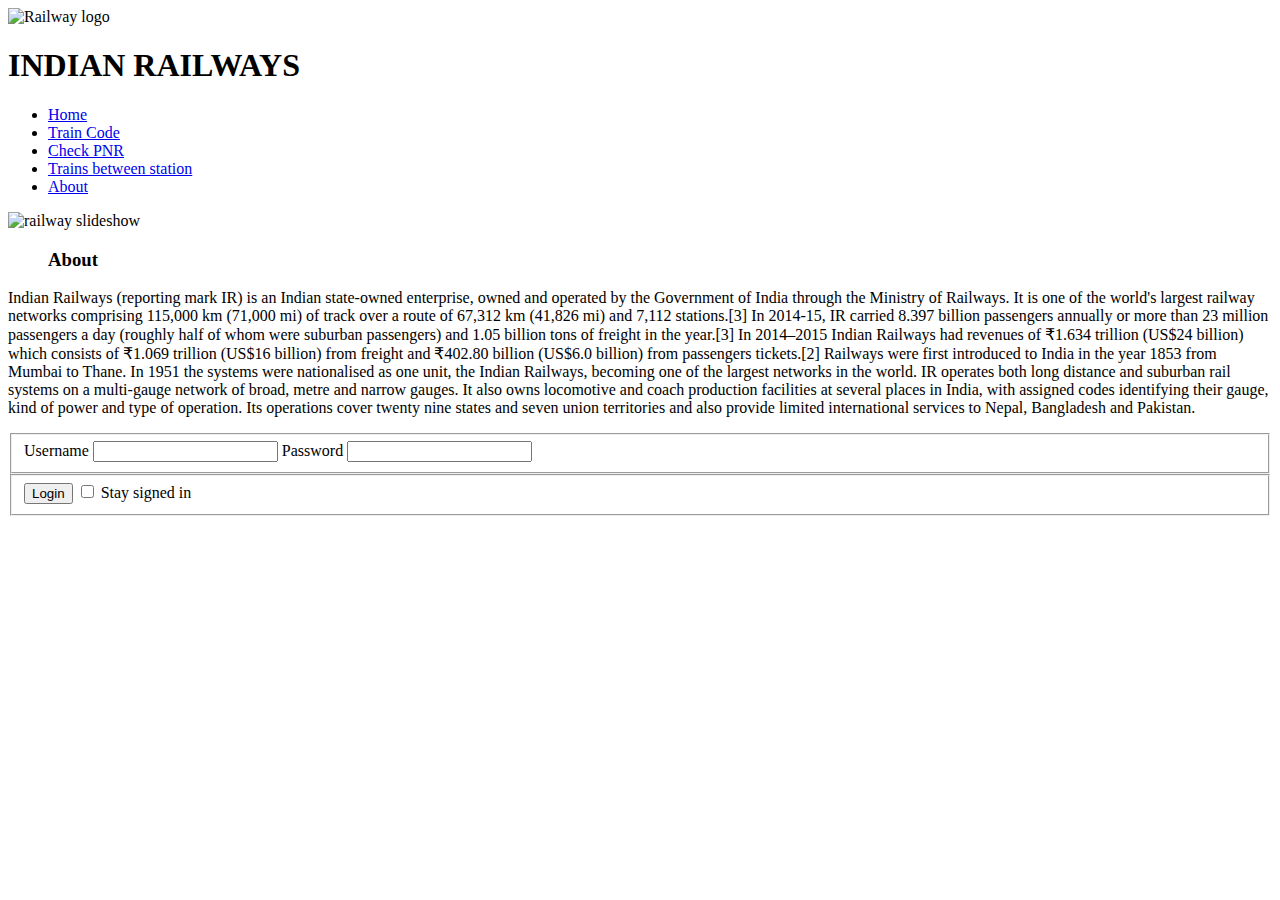
==== ui/index.html @ 0b4c54f5 "removed copyright" ====
<!DOCTYPE html>
<html lang="en">
<head>
    <meta charset="UTF-8">
    <meta name="viewport" content="width=device-width, initial-scale=1">

    <link rel="stylesheet" href="css/bootstrap.min.css">
    <link rel="stylesheet" href="css/style.css">

    <title>Online Railway</title>
</head>
<body>
    <div class="container">
        <div class="row">
            <div class="col-md-3">
                <img src="../image/train3.gif" width="300px" alt="Railway logo">
            </div>
            <div class="col-md-9 heading">
            <h1 class="text-right">INDIAN RAILWAYS</h1>
            </div>
        </div>

        <div class="row">
            <div class="col-md-12 ">
                <ul>
                    <li> <a href="index.html">Home</a> </li>
                    <li> <a href="trains_code.html">Train Code</a>  </li>
                    <li> <a href="pnr_status.html"> Check PNR </a> </li>
                    <li> <a href="trains_station.html">Trains between station</a> </li>
                    <li> <a href="#about">About</a> </li>
                </ul>


            </div>
        </div>
        <div class="row">
            <div class="col-md-12 slide">
                <img src="../image/train1.jpg" alt="railway slideshow" height="350px" width="1080px" >
            </div>
        </div>

        <div class="row setr">
            <div class="col-md-12">
                <blockquote>
                    <h3 id="about">About </h3>
                 </blockquote>
            </div>
            <div class="col-md-9">
                <p>
                    Indian Railways (reporting mark IR) is an Indian state-owned enterprise, owned and operated by the Government of India through the Ministry of Railways. It is one of the world's largest railway networks comprising 115,000 km (71,000 mi) of track over a route of 67,312 km (41,826 mi) and 7,112 stations.[3] In 2014-15, IR carried 8.397 billion passengers annually or more than 23 million passengers a day (roughly half of whom were suburban passengers) and 1.05 billion tons of freight in the year.[3] In 2014–2015 Indian Railways had revenues of ₹1.634 trillion (US$24 billion) which consists of ₹1.069 trillion (US$16 billion) from freight and ₹402.80 billion (US$6.0 billion) from passengers tickets.[2]

Railways were first introduced to India in the year 1853 from Mumbai to Thane. In 1951 the systems were nationalised as one unit, the Indian Railways, becoming one of the largest networks in the world. IR operates both long distance and suburban rail systems on a multi-gauge network of broad, metre and narrow gauges. It also owns locomotive and coach production facilities at several places in India, with assigned codes identifying their gauge, kind of power and type of operation. Its operations cover twenty nine states and seven union territories and also provide limited international services to Nepal, Bangladesh and Pakistan.
                </p>
        
            </div>
            <div class="col-md-3">
                <form>
                    <fieldset class="account-info">
                        <label>
                             Username
                                 <input type="text" name="username">
                        </label>
                        <label>
                             Password
                             <input type="password" name="password">
                        </label>
                    </fieldset>
                    <fieldset class="account-action">
                        <input class="btn" type="submit" name="submit" value="Login">
                        <label>
                        <input type="checkbox" name="remember"> Stay signed in
                        </label>
                    </fieldset>
                </form>

            </div>

        </div>

    </div>



<footer>
    <p>

       
    </p>
</footer>



</body>










</html>
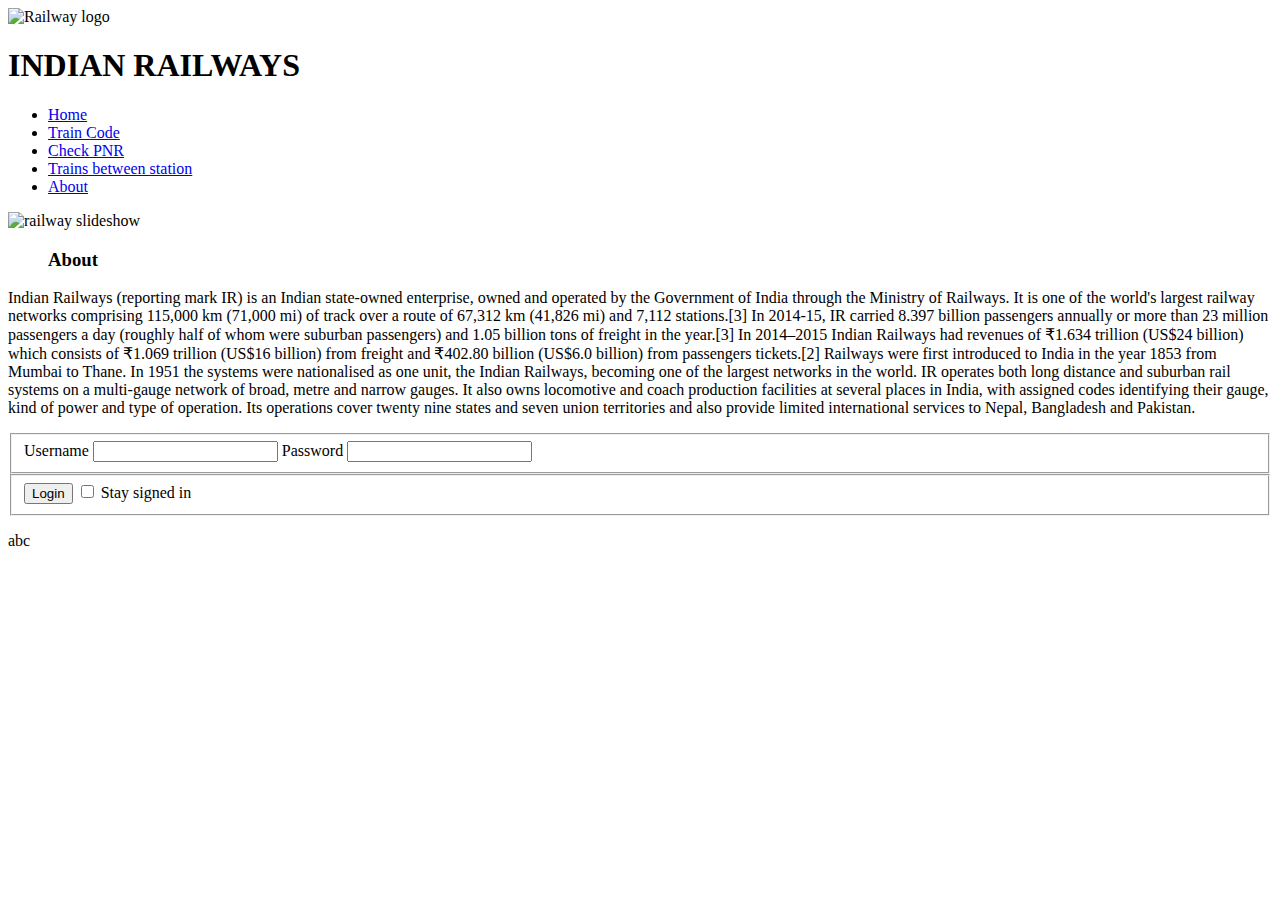
==== commit 9723580a: "rebsh" ====
--- a/ui/index.html
+++ b/ui/index.html
@@ -84,7 +84,7 @@
 <footer>
     <p>
 
-       
+       abc
     </p>
 </footer>
 
